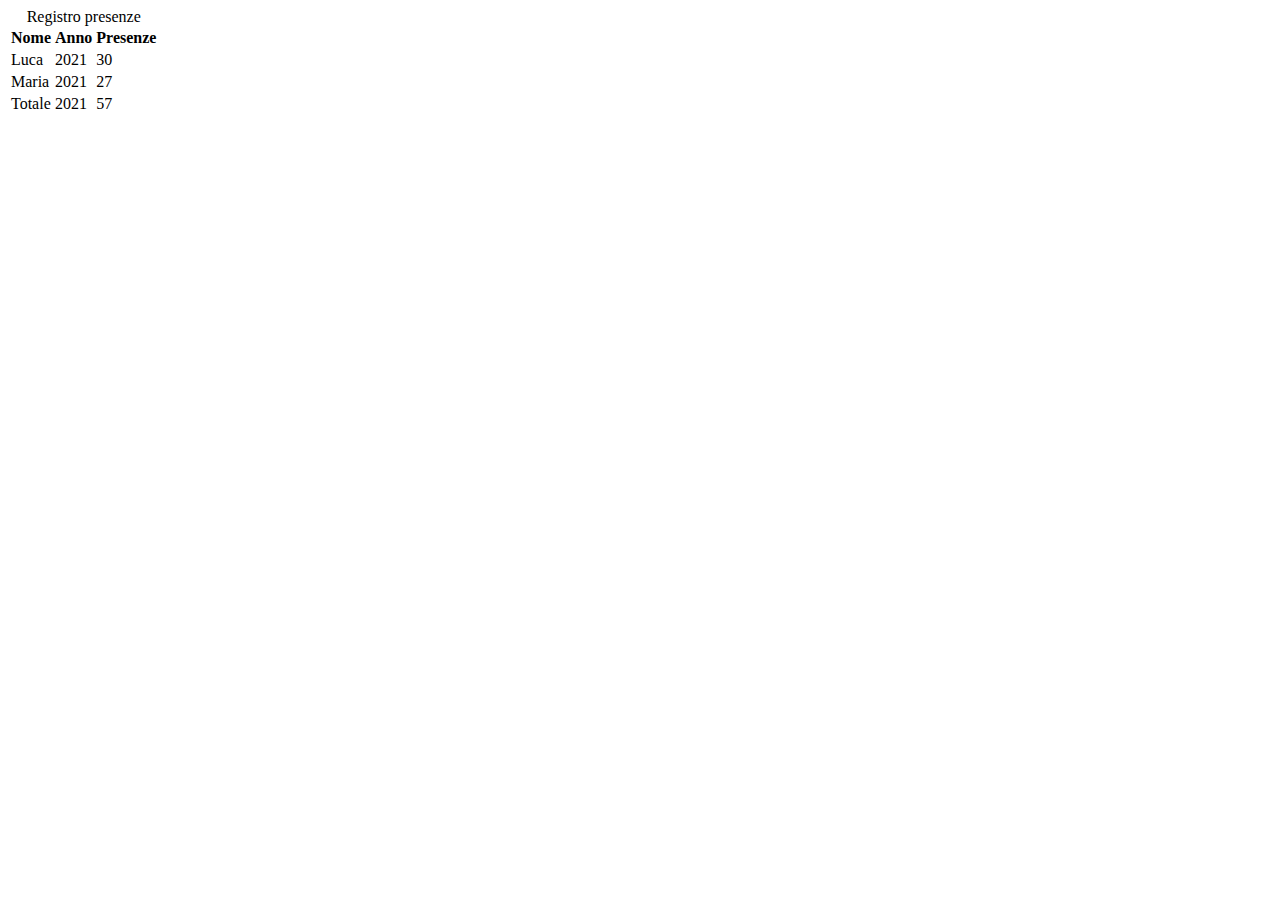
==== S1_L2/index.html @ 09fb4b06 "Create table" ====
<!DOCTYPE html>
<html lang="en">
<head>
    <meta charset="UTF-8">
    <meta name="viewport" content="width=device-width, initial-scale=1.0">
    <title>Document</title>
</head>
<body>
    <table>
        <caption>Registro presenze</caption>
        <thead>
            <tr>
                <th>Nome</th>
                <th>Anno</th>
                <th>Presenze</th>
            </tr>
        </thead>
        <tbody>
            <tr>
                <td>Luca</td>
                <td>2021</td>
                <td>30</td>
            </tr>
            <tr>
                <td>Maria</td>
                <td>2021</td>
                <td>27</td>
            </tr>
        </tbody>
        <tfoot>
            <tr>
                <td>Totale</td>
                <td>2021</td>
                <td>57</td>
            </tr>
        </tfoot>

    </table>
    
</body>
</html>
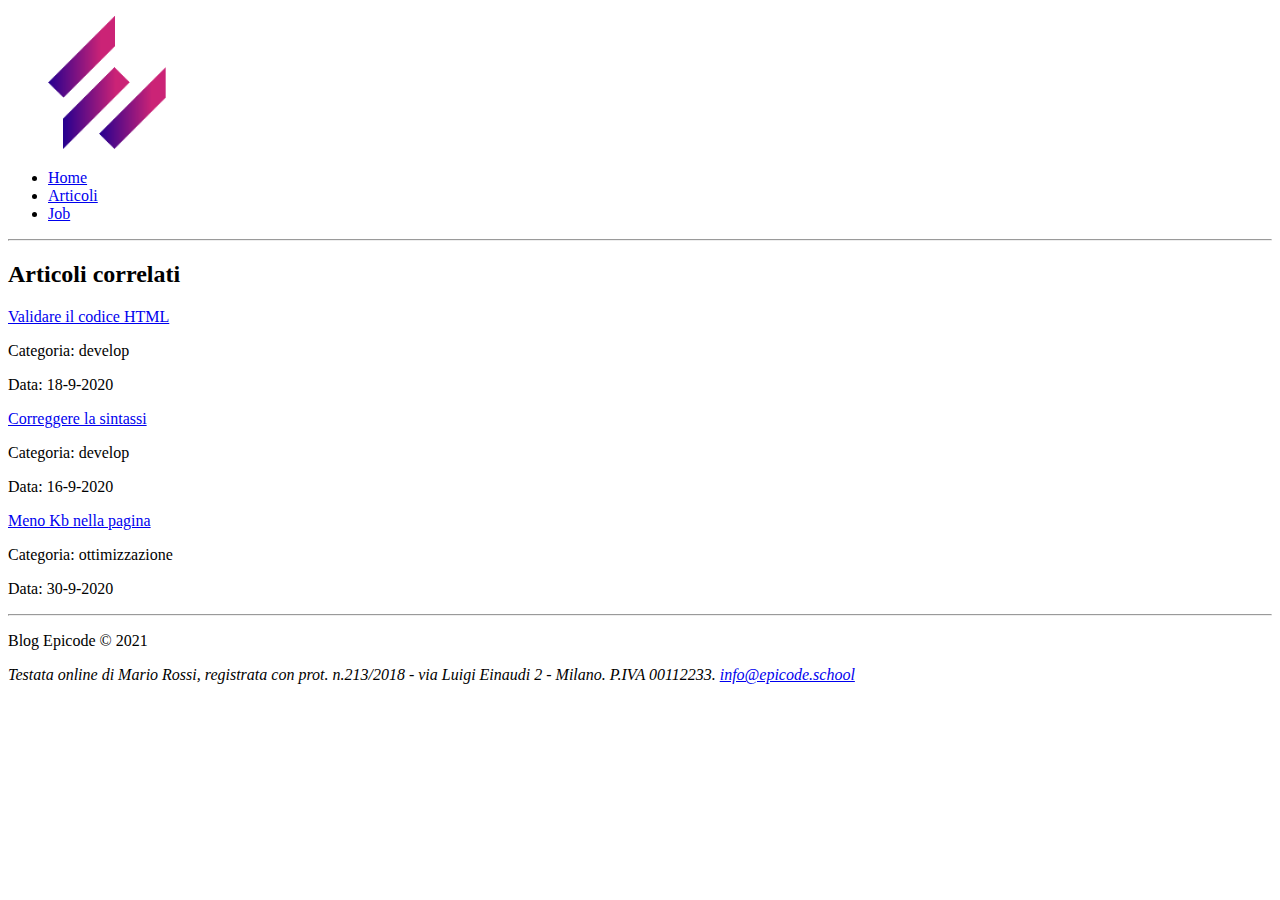
==== commit 0b7c8745: "Update index.html" ====
--- a/S1_L2/index.html
+++ b/S1_L2/index.html
@@ -3,39 +3,57 @@
 <head>
     <meta charset="UTF-8">
     <meta name="viewport" content="width=device-width, initial-scale=1.0">
-    <title>Document</title>
+    <title>Sviluppo di una pagina web - Blog Epicode</title>
+
+    <link href="../S1_L2/assets/images/EPICODE-pitto-color.png" rel="icon">
 </head>
 <body>
-    <table>
-        <caption>Registro presenze</caption>
-        <thead>
-            <tr>
-                <th>Nome</th>
-                <th>Anno</th>
-                <th>Presenze</th>
-            </tr>
-        </thead>
-        <tbody>
-            <tr>
-                <td>Luca</td>
-                <td>2021</td>
-                <td>30</td>
-            </tr>
-            <tr>
-                <td>Maria</td>
-                <td>2021</td>
-                <td>27</td>
-            </tr>
-        </tbody>
-        <tfoot>
-            <tr>
-                <td>Totale</td>
-                <td>2021</td>
-                <td>57</td>
-            </tr>
-        </tfoot>
+    <header>
+        <div>
+            <figure>
+                <img src="../S1_L2/assets/images/EPICODE-pitto-color.png" alt="logo" width="10%" height="">
+                <figcaption></figcaption>
+            </figure>
+        </div>
+        <nav>
+            <ul>
+                <li><a href="javascript:void(0)" title="Home" target="_blank" rel="follow">Home</a></li>
+                <li><a href="javascript:void(0)" title="Articoli" target="_blank" rel="follow">Articoli</a></li>
+                <li><a href="javascript:void(0)" title="Job" target="_blank" rel="follow">Job</a></li>
+            </ul>
+        </nav>
+    </header>
+    <hr>
 
-    </table>
+    <main>
+        <article>
+
+        </article>
+        <aside>
+            <h2>Articoli correlati</h2>
+            <div>
+                <a href="javascript:void(0)" title="Validare il codice HTML" target="_blank" rel="">Validare il codice HTML</a>
+                <p>Categoria: develop</p>
+                <p>Data: 18-9-2020</p>
+            </div>
+            <div>
+                <a href="javascript:void(0)" title="Correggere la sintassi" target="_blank" rel="">Correggere la sintassi</a>
+                <p>Categoria: develop</p>
+                <p>Data: 16-9-2020</p>
+            </div>
+            <div>
+                <a href="javascript:void(0)" title="Meno Kb nella pagina" target="_blank" rel="">Meno Kb nella pagina</a>
+                <p>Categoria: ottimizzazione</p>
+                <p>Data: 30-9-2020</p>
+            </div>
+        </aside>
+    </main>
+    <hr>
+
+    <footer>
+        <p>Blog Epicode &copy; 2021</p>
+        <address>Testata online di Mario Rossi, registrata con prot. n.213/2018 - via Luigi Einaudi 2 - Milano. P.IVA 00112233. <a href="mailto:info@epicode.school" title="mailto">info@epicode.school</a></address>
+    </footer>
     
 </body>
 </html>